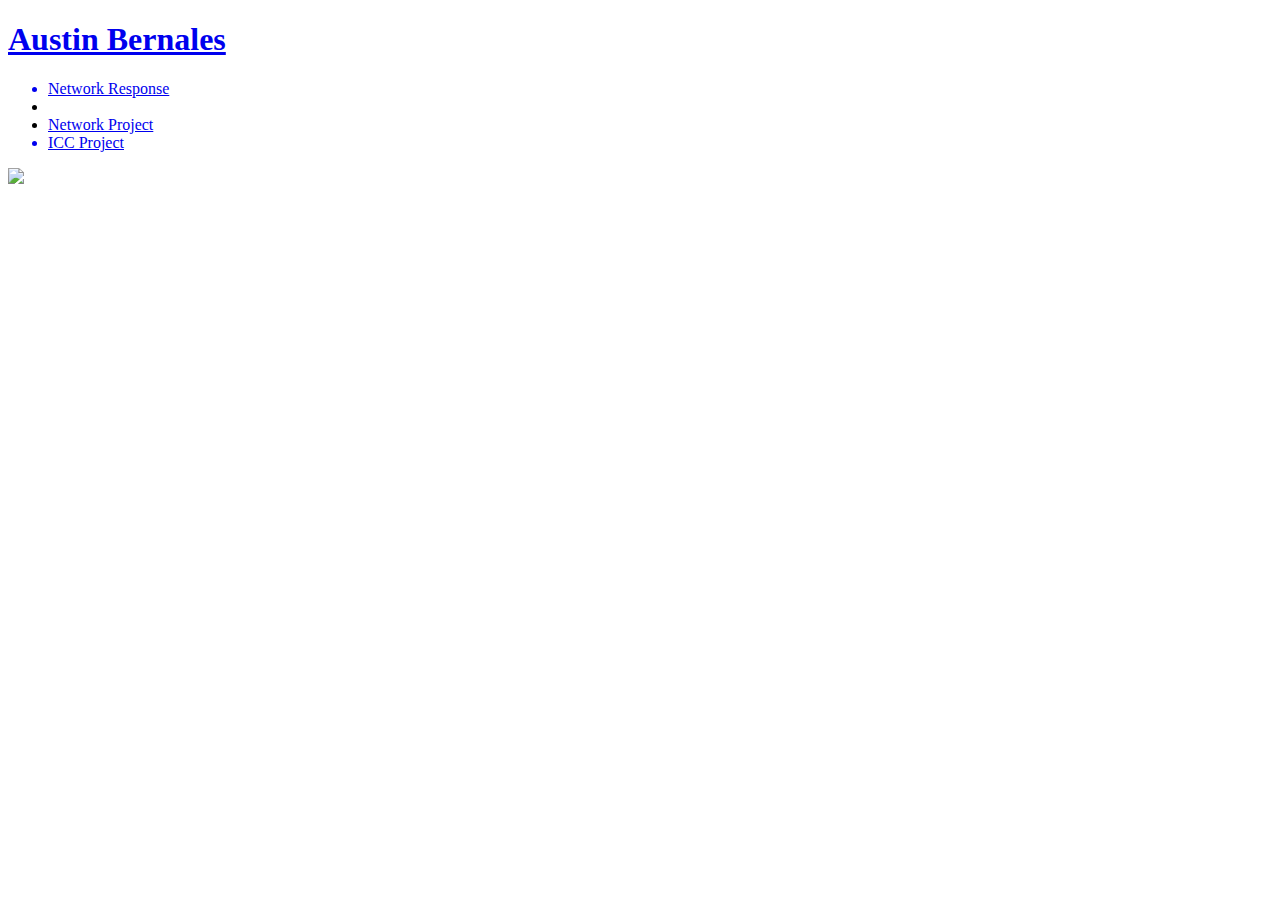
==== index.html @ 6c73f17f "adding index page" ====
<!DOCTYPE html>
<html>
<head>
	<title>A | B</title>
	<link rel="stylesheet" type="text/css"  href="css/style.css">
	<script src= image.js></script>

</head>

<body class="container">
	<div class="title-container">
		<a href="index.html">
			<h1 class="title-style">Austin Bernales</h1>
		</a>
	</div>
	
	<div class="navbar">
		<ul class="navbar-items">
			<a href="network-response.html">
				<li> Network Response <li/>
			</a>
			
			<a href="network-project.html">
				<li class="history1"> Network Project</li>
			</a>
			
			<a href="oonthego.html">
				<li class="history1"> ICC Project</li>
			</a>
		</ul>
	</div>
	
	<div class="image-container">
		<img src="/images/colworld.jpg" class="profile-image">
		</div>
	</div>

</html>
</body>
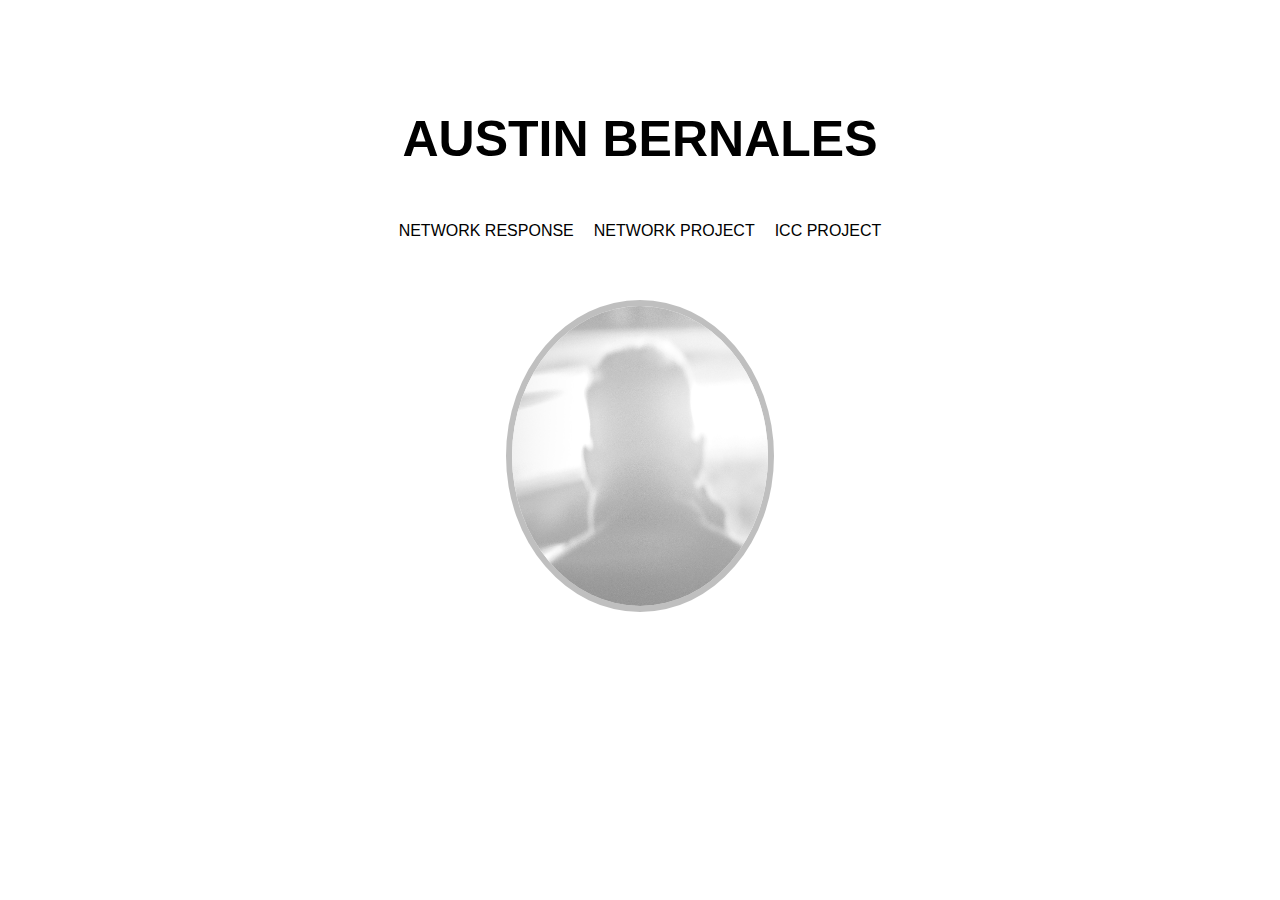
==== commit 0a5207b1: "trying to fix css styling" ====
--- a/index.html
+++ b/index.html
@@ -2,8 +2,7 @@
 <html>
 <head>
 	<title>A | B</title>
-	<link rel="stylesheet" type="text/css"  href="css/style.css">
-	<script src= image.js></script>
+	<link rel="stylesheet" type="text/css" href="css/style.css">
 
 </head>
 
@@ -36,4 +35,10 @@
 	</div>
 
 </html>
-</body>+</body>
+	
+
+	
+
+
+
--- a/css/style.css
+++ b/css/style.css
@@ -0,0 +1,494 @@
+.container {
+	width: 100%;
+	height: 100%;
+	margin: 0 0;
+}
+
+.container1 {
+	width: 100%;
+	height: 100%;
+	margin: 0 0;
+	border-bottom: 3px solid;
+}
+
+
+.navbar {
+	width: 100%;
+	height: auto;
+	position: relative;
+	margin-top: 20px;
+}
+
+.navbar-items {
+	display: flex;
+	justify-content: center;
+	text-decoration: none;
+	list-style-type: none;
+	padding: 0 0;
+	text-transform: uppercase;
+	font-family: Helvetica;
+	margin-left: auto;
+	margin-right: auto;
+}
+
+.title-container {
+	margin-left: auto;
+	margin-right: auto;
+	margin-top: 6%;
+}
+
+.title-style {
+	display: flex;
+	flex-direction: row;
+	font-family: Helvetica;
+	text-transform: uppercase;
+	justify-content: center;
+	font-size: 50px;
+}
+
+.image-container {
+	display: flex;
+	flex-direction: column;
+	margin-top: 60px;
+}
+
+.profile-image {
+	width: 20%;
+	height: 300px;
+	border-radius: 100%;
+	margin-left: auto;
+	margin-right: auto;
+	opacity: 0.5;
+	transition: opactiy .25s ease-in-out;
+	-moz-transition: opacity .25s ease-in-out;
+	-webkit-transition: opacity .25s ease-in-out;
+	border-style: solid;
+	border-width: 6px;
+	border-color: grey;
+}
+
+.profile-image:hover {
+	opacity: 1;
+	transition: opactiy .25s ease-in-out;
+	-moz-transition: opacity .25s ease-in-out;
+	-webkit-transition: opacity .25s ease-in-out;
+}
+
+.name {
+	margin-left: auto;
+	margin-right: auto;
+	font-family: Helvetica;
+}
+
+a {
+	text-decoration: none;
+	color: black;
+	display: flex;
+	justify-content: center;
+	font-family: helvetica;
+}
+
+.response-container {
+	width: 60%;
+	margin-left: auto;
+	margin-right: auto;
+	line-height: 40px;
+	margin-top: 60px;
+	font-family: helvetica;
+}
+
+.history1 {
+	padding-left: 20px;
+}
+
+.history {
+	font-size: 20px;
+}
+
+.history3 {
+	font-size: 30px;
+	margin-top: 40px;
+	letter-spacing: 2px;
+}
+
+.art-container {
+	margin: 0 0;
+	margin-top: 60px;
+	width: 100%;
+	display: flex;
+	flex-direction: row;
+	justify-content: center;
+}
+
+.node-brain {
+	width: 40%;
+	height: 40%;
+	opacity: 0.5;
+	transition: opactiy .5s ease-in-out;
+	-moz-transition: opacity .5s ease-in-out;
+	-webkit-transition: opacity .5s ease-in-out;
+}
+
+.node-brain:hover {
+	opacity: 1;
+	transition: opactiy .5s ease-in-out;
+	-moz-transition: opacity .5s ease-in-out;
+	-webkit-transition: opacity .5s ease-in-out;
+}
+
+.node-brain1 {
+	width: 30%;
+	height: 30%;
+	opacity: 0.5;
+	transition: opactiy .5s ease-in-out;
+	-moz-transition: opacity .5s ease-in-out;
+	-webkit-transition: opacity .5s ease-in-out;
+}
+
+.node-brain1:hover {
+	opacity: 1;
+	transition: opactiy .5s ease-in-out;
+	-moz-transition: opacity .5s ease-in-out;
+	-webkit-transition: opacity .5s ease-in-out;
+}
+
+h3 {
+	font-family: helvetica;
+}
+
+@import url(http://fonts.googleapis.com/css?family=Open+Sans:300);
+
+.container-travel {
+  background-color: #f1c40f;
+  overflow: hidden;
+	width: auto;
+	height: auto;
+}
+
+.traveling {
+  position: absolute;
+  font-family: Open Sans;
+  font-weight: 600;
+  font-size: 12px;;
+  text-transform: uppercase;
+  left: 50%;
+  top: 58%;
+  margin-left: -20px;
+}
+
+.body-fazer {
+  position: absolute;
+  top: 50%;
+  margin-left: -50px;
+  left: 50%;
+  animation: speeder .4s linear infinite;
+}
+
+.body-fazer > span {
+  height: 5px;
+  width: 35px;
+  background: white;
+  position: absolute;
+  top: -19px;
+  left: 60px;
+  border-radius: 2px 10px 1px 0;
+}
+
+.base span {
+	position: absolute;
+	width: 0;
+	height: 0;
+	border-top: 6px solid transparent;
+	border-right: 100px solid white;
+	border-bottom: 6px solid transparent;
+}
+
+.base span:after {
+  content: "";
+  height: 22px;
+  width: 22px;
+  border-radius: 50%;
+  background: white;
+  position: absolute;
+  right: -110px;
+  top: -16px;
+}
+
+.base span:before {
+  content: "";
+  position: absolute;
+  width: 0;
+  height: 0;
+  border-top: 0 solid transparent;
+  border-right: 55px solid white;
+  border-bottom: 16px solid transparent;
+  top: -16px;
+  right: -98px;
+}
+
+.face {
+  position: absolute;
+  height: 12px;
+  width: 20px;
+  background: white;
+  border-radius: 20px 20px 0 0;
+  transform: rotate(-40deg);
+  right: -125px;
+  top: -15px;
+}
+
+.face:after {
+  content: "";
+  height: 12px;
+  width: 12px;
+  background: white;
+  right: 4px;
+  top: 7px;
+  position: absolute;
+  transform: rotate(40deg);
+  transform-origin: 50% 50%;
+  border-radius: 0 0 0 2px;
+}
+
+.body-fazer > span > span:nth-child(1),
+.body-fazer > span > span:nth-child(2),
+.body-fazer > span > span:nth-child(3),
+.body-fazer > span > span:nth-child(4){
+  width: 30px;
+  height: 1px;
+  background: white;
+  position: absolute;
+  animation: fazer1 .2s linear infinite;
+}
+
+.body-fazer > span > span:nth-child(2) {
+  top: 3px;
+   animation: fazer2 .4s linear infinite;
+}
+
+.body-fazer > span > span:nth-child(3) {
+  top: 1px;
+   animation: fazer3 .4s linear infinite;
+  animation-delay: -1s;
+}
+
+.body-fazer > span > span:nth-child(4) {
+  top: 4px;
+   animation: fazer4 1s linear infinite;
+  animation-delay: -1s;
+}
+
+@keyframes fazer1 {0% {left: 0;} 100% {left: -80px;opacity: 0;}}
+
+@keyframes fazer2 {0% {left: 0;} 100% {left: -100px;opacity: 0;}}
+
+@keyframes fazer3 {0% {left: 0;} 100% {left: -50px;opacity: 0;}}
+
+@keyframes fazer4 {0% {left: 0;} 100% {left: -150px;opacity: 0;}}
+
+@keyframes speeder {
+	0% { transform: translate(2px, 1px) rotate(0deg); }
+	10% { transform: translate(-1px, -3px) rotate(-1deg); }
+	20% { transform: translate(-2px, 0px) rotate(1deg); }
+	30% { transform: translate(1px, 2px) rotate(0deg); }
+	40% { transform: translate(1px, -1px) rotate(1deg); }
+	50% { transform: translate(-1px, 3px) rotate(-1deg); }
+	60% { transform: translate(-1px, 1px) rotate(0deg); }
+	70% { transform: translate(3px, 1px) rotate(-1deg); }
+	80% { transform: translate(-2px, -1px) rotate(1deg); }
+	90% { transform: translate(2px, 1px) rotate(0deg); }
+	100% { transform: translate(1px, -2px) rotate(-1deg); }
+}
+
+.longfazers {
+  position: absolute;
+  width: 100%;
+  height: 100%;
+}
+
+.longfazers span {
+  position: absolute;
+  height: 2px;
+  width: 20%;
+  background: #000;
+}
+
+.longfazers span:nth-child(1) {
+  top: 20%;
+  animation: lf .6s linear infinite;
+  animation-delay: -5s;
+}
+
+.longfazers span:nth-child(2) {
+  top: 40%;
+  animation: lf2 .8s linear infinite; 
+  animation-delay: -1s;
+}
+
+.longfazers span:nth-child(3) {
+  top: 60%;
+  animation: lf3 .6s linear infinite; 
+}
+
+.longfazers span:nth-child(4) {
+  top: 80%;
+  animation: lf4 .8s linear infinite; 
+  animation-delay: -3s;
+}
+
+@keyframes lf {0% {left: 100%;} 100% {left: -200%;opacity: 0;}}
+@keyframes lf2 {0% {left: 200%;} 100% {left: -200%;opacity: 0;}}
+@keyframes lf3 {0% {left: 200%;} 100% {left: -100%;opacity: 0;}}
+@keyframes lf4 {0% {left: 200%;} 100% {left: -100%;opacity: 0;}}
+
+
+.random-generator {
+	display: inline;
+	margin: 0 0;
+	width: 50%;
+	height: 44px;
+}
+
+button {
+	width: 100%;
+	height: 30px;
+  font-size: 16px;
+  justify-content: center;
+}
+
+#jsstyle {
+  position: relative;
+  margin-top: 2%;
+  left: 50%;
+  -webkit-transform: translateX(-50%) translateY(-50%);
+          transform: translateX(-50%) translateY(-50%);
+  padding: 15px 25px;
+  text-transform: uppercase;
+  color: yellow;
+  background-color: transparent;
+  border: 4px solid yellow;
+}
+
+.traveling {
+	font-weight: bold;
+	color: white;
+}
+
+#photos {
+  /* Prevent vertical gaps */
+  line-height: 0;
+   
+  -webkit-column-count: 5;
+  -webkit-column-gap:   0px;
+  -moz-column-count:    5;
+  -moz-column-gap:      0px;
+  column-count:         5;
+  column-gap:           0px;  
+	margin-left: 16%;
+	margin-right: auto;
+}
+
+#photos img {
+  /* Just in case there are inline attributes */
+  width: 100% !important;
+  height: auto !important;
+}
+
+@media (max-width: 1200px) {
+  #photos {
+  -moz-column-count:    4;
+  -webkit-column-count: 4;
+  column-count:         4;
+  }
+}
+@media (max-width: 1000px) {
+  #photos {
+  -moz-column-count:    3;
+  -webkit-column-count: 3;
+  column-count:         3;
+  }
+}
+@media (max-width: 800px) {
+  #photos {
+  -moz-column-count:    2;
+  -webkit-column-count: 2;
+  column-count:         2;
+  }
+}
+@media (max-width: 400px) {
+  #photos {
+  -moz-column-count:    1;
+  -webkit-column-count: 1;
+  column-count:         1;
+  }
+}
+
+.logo-header {
+	display: flex;
+	align-items: center;
+	justify-content: center;
+	margin-top: 20px;
+}
+
+.oonthego-logo {
+	width: 20%;
+}
+
+.oonthego {
+	width: 20%;
+	
+}
+
+.o-subhead {
+	width: 100%;
+	height: auto;
+	position: relative;
+	margin-top: 20px;
+}
+
+.o-style {
+	display: flex;
+	justify-content: center;
+	text-decoration: none;
+	list-style-type: none;
+	padding: 0 0;
+	text-transform: uppercase;
+	font-family: Helvetica;
+	margin-left: auto;
+	margin-right: auto;
+}
+
+.o-response-container {
+	width: 60%;
+	margin-left: auto;
+	margin-right: auto;
+	line-height: 40px;
+	font-family: helvetica;
+	display: flex;
+	justify-content: center;
+	font-size: 20px;
+}
+
+.response-container2 {
+	width: 60%;
+	margin-left: auto;
+	margin-right: auto;
+	line-height: 40px;
+	font-family: helvetica;
+	display: flex;
+	justify-content: center;
+}
+
+.kanye {
+	width: 80%;
+}
+
+.kanye-container {
+	position: absolute;
+	margin-left: auto;
+	margin-right: auto;
+	margin-top: 20px;
+	display: flex;
+	align-items: center;
+	justify-content: center;
+}